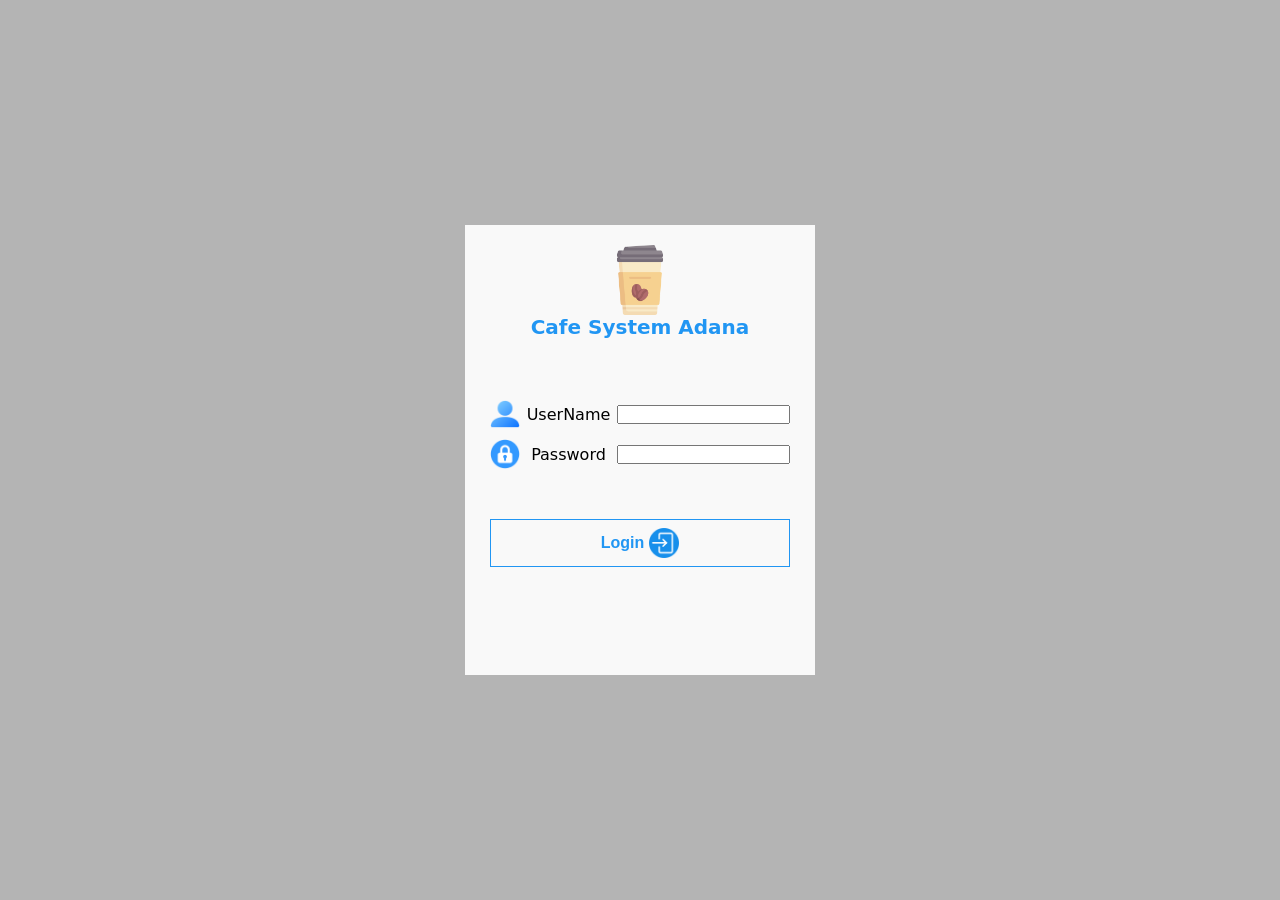
==== login.html @ 886bf055 "Add files via upload" ====
<!DOCTYPE html>
<html lang="en">

<head>
    <meta charset="UTF-8">
    <meta name="viewport" content="width=device-width, initial-scale=1.0">
    <title>AnrukiCafeAdana</title>
    <link rel="stylesheet" href="CSS/index.css" />
    <link rel="stylesheet" href="CSS/login.css" />
    <link rel="icon" type="image/x-icon" href="imgs/favicon (1).ico">
    <link rel="manifest" href="./manifest.json">

    <meta name="theme-color" content="#ffffff">

    <meta name="apple-mobile-web-app-capable" content="yes">
    <meta name="apple-mobile-web-app-status-bar-style" content="default">
    <meta name="apple-mobile-web-app-title" content="Anruki Cafe">

    <link rel="apple-touch-icon" href="./imgs/icon-192.png">
</head>

<body>
    <div class="login">
        <img class="logo" src="imgs/coffee.png" alt="">
        <div class="title">Cafe System Adana</div>
        <div class="username">
            <img src="imgs/user.png" alt="">
            <span>UserName</span>
            <input type="text" name="" id="username" required>
        </div>
        <div class="password">
            <img src="imgs/padlock.png" alt="">
            <span>Password</span>
            <input type="password" name="" id="password" required>
        </div>
        <div class="loginBtn">
            <button id="loginBtn">Login <img src="imgs/circle (1).png" alt=""></button>
        </div>
        <p id="errorMessage" class="error-message"></p>
    </div>
    <script type="module" src="JS/login.js"></script>
    <script>
        if ("serviceWorker" in navigator) {
            window.addEventListener("load", () => {
                navigator.serviceWorker.register("./service-worker.js")
                    .then(registration => {
                        console.log("Service Worker registered:", registration.scope);
                    })
                    .catch(error => {
                        console.error("Service Worker registration failed:", error);
                    });
            });
        }
    </script>
</body>

</html>
---- CSS/index.css ----
* {
    box-sizing: border-box;
    margin: 0;
    padding: 0;
}

:root {
    --green-color: #009688;
    --red-color: #e91e63;
    --blue-color: #2196f3;
    --text: #000000;
    --bg: #b4b4b4;
    --bg-light: #f9f9f9;
}

body {
    position: relative;
    font-family: system-ui, Avenir, Helvetica, Arial, sans-serif;
    font-synthesis: none;
    text-rendering: optimizeLegibility;
    -webkit-font-smoothing: antialiased;
    -moz-osx-font-smoothing: grayscale;
    height: 100dvh;
    width: 100%;
    display: flex;
    flex-direction: column;
    justify-content: space-between;
    background-color: var(--bg);
    color: var(--text-light);
}

a {
    cursor: pointer;
    color: var(--primary-color);
}

p {
    margin: 0;
}

button {
    display: block;
    border: none;
    cursor: pointer;
    font-weight: bold;
    font-size: 16px;
    color: var(--text);
    transition: var(--transition);
    background-color: transparent;
}


.error-message {
    color: var(--red-color);
}

.loading {
    position: absolute;
    display: flex;
    flex-direction: column;
    justify-content: center;
    align-items: center;
    width: 100%;
    height: 100%;
    background-color: var(--bg-light);
    z-index: 10000;
}

.spinner {
    display: block;
    margin: 5px auto;
    width: 35px;
    height: 35px;
    border: 5px solid var(--bg);
    border-top-color: var(--blue-color);
    border-radius: 50%;
    animation: spin 1s linear infinite;
}

.hidden {
    display: none;
}

@keyframes spin {
    0% {
        transform: rotate(0deg);
    }

    100% {
        transform: rotate(360deg);
    }
}

#tableBox {
    position: absolute;
    left: 50%;
    top: 50%;
    transform: translate(-50%, -50%);
    width: 100%;
    height: 100%;
    overflow-y: auto;
    border: 1px solid var(--text);
    background-color: var(--bg-light);
    z-index: 1000;
    padding: 5px;
}

#tableBox .closeBtn {
    display: flex;
    justify-content: end;
}

#tableBox .closeBtn button {
    width: 30px;
    height: 30px;
}

#tableBox .table {
    display: flex;
    justify-content: center;
}

#tableBox .table {
    display: flex;
    flex-direction: column;
    align-items: center;
    font-weight: bold;
}

#tableBox .table.Processing {
    color: var(--red-color);
}

#tableBox .table.Processed {
    color: var(--green-color);
}

#tableBox .table img {
    width: 60px;
    height: 60px;
}

#tableBox .order {
    width: 100%;
    padding: 5px;
    border: 1px solid var(--text);

}

#tableBox .order .orderItems {

    display: flex;
    flex-direction: column;
    gap: 5px;
    border: 1px solid var(--text);
    padding: 5px;
}

#tableBox .order .orderItems .item {
    border: 1px solid var(--text);
    padding: 5px;
}

#tableBox .order .orderItems .item.Canseled {
    background-color: var(--red-color);
}

#tableBox .order .orderItems .item.Processed {
    background-color: var(--green-color);
}

#tableBox .order .orderItems .item .info {
    display: flex;
    justify-content: space-between;
    align-items: center;
    gap: 20px;
}

#tableBox .order .orderItems .item .info .details {
    display: flex;
    gap: 10px;
}

#tableBox .order .orderItems .item .info .item-controls {
    display: flex;
    align-items: start;
    gap: 25px;
}

#tableBox .order .orderItems .item .info .item-controls button {
    width: 30px;
    height: 30px;
    display: flex;
    justify-content: center;
    align-items: center;
}

#tableBox .order .orderItems .item .info .item-controls button img {
    width: 30px;
    height: 30px;
}

#tableBox .order .orderItems .item .description {
    width: 100%;
}

#tableBox .order .total {
    font-weight: bold;
    padding: 5px;
}

#tableBox .controls {
    margin-top: 20px;
    display: flex;
    justify-content: center;
    gap: 30px;
}

#tableBox .controls button {
    width: 40px;
    height: 40px;
    background-color: transparent;

}

#tableBox .controls button img {
    width: 40px;
    height: 40px;
}

#tableBox .totalAmount {
    font-weight: bold;
    margin-top: 50px;
}

#emptyTablesBox {
    position: absolute;
    left: 50%;
    top: 50%;
    transform: translate(-50%, -50%);
    width: 100%;
    height: 100%;
    overflow-y: auto;
    border: 1px solid var(--text);
    background-color: var(--bg-light);
    z-index: 1000;
    padding: 5px;
}

#emptyTablesBox .closeBtn {
    display: flex;
    justify-content: end;
}

#emptyTablesBox .closeBtn button {
    width: 30px;
    height: 30px;
}

#emptyTablesBox .switchTable {
    display: flex;
    justify-content: center;
    gap: 50px;
    margin-top: 50px;
}

#emptyTablesBox .switchTable .currentTable {
    display: flex;
    flex-direction: column;
    align-items: center;
    padding: 5px;
    border: 1px solid, var(--text);
}

#emptyTablesBox .switchTable .currentTable.Processing {
    background-color: var(--red-color);

}

#emptyTablesBox .switchTable .currentTable.Processed {
    background-color: var(--green-color);
}

#emptyTablesBox .switchTable span {
    font-size: 30px;
    font-weight: bold;
}

#emptyTablesBox .switchTable .capyToTable {
    display: flex;
    flex-direction: column;
    align-items: center;
    padding: 5px;
    border: 1px solid, var(--text);
}

#emptyTablesBox .emptyTables {
    display: flex;
    flex-wrap: wrap;
    padding: 5px;
    border: 1px solid, var(--text);
    justify-content: center;
    align-items: center;
    gap: 5px;
    margin-top: 20px;
    margin-bottom: 20px;
}

#emptyTablesBox .emptyTables .table {
    padding: 5px;
    border: 1px solid, var(--text);
}

#emptyTablesBox .emptyTables .table button {
    display: flex;
    flex-direction: column;
    align-items: center;
}

#emptyTablesBox .completeCapyToTable {
    display: flex;
    justify-content: center;
}

#extraOrderItemBox {
    position: absolute;
    left: 50%;
    top: 50%;
    transform: translate(-50%, -50%);
    width: 100%;
    height: 100%;
    overflow-y: auto;
    border: 1px solid var(--text);
    background-color: var(--bg-light);
    z-index: 1000;
    padding: 5px;

}

#extraOrderItemBox .closeBtn {
    display: flex;
    justify-content: end;
}

#extraOrderItemBox .closeBtn button {
    width: 30px;
    height: 30px;
}

#extraOrderItemBox .checkAll {
    display: flex;
    margin-bottom: 10px;
    margin-left: 11px;
}

#extraOrderItemBox .checkAll input {
    width: 50px;
}

#extraOrderItemBox .orderItemsToAddExtra {
    width: 100%;
    height: 300px;
    padding: 5px;
    border: 1px solid var(--text);
    margin-top: 10px;
    overflow-y: scroll;
}

#extraOrderItemBox .orderItemsToAddExtra .orderItemToAddExtra {
    border: 1px solid var(--text);
    width: 100%;
    padding: 5px;
}

#extraOrderItemBox .orderItemsToAddExtra .orderItemToAddExtra .details {
    display: flex;
    gap: 10px;
    margin-bottom: 10px;
}

#extraOrderItemBox .orderItemsToAddExtra .orderItemToAddExtra .details input {
    width: 50px;
    margin: 0;
}

#extraOrderItemBox .orderItemsToAddExtra .orderItemToAddExtra .description {
    display: flex;
}

#extraOrderItemBox .orderItemsToAddExtra .orderItemToAddExtra .description textarea {
    width: 100%;
}

#extraOrderItemBox .orderItemsToAddExtra .orderItemToAddExtra .description .controls {
    display: flex;
    gap: 5px;
}

#extraOrderItemBox .orderItemsToAddExtra .orderItemToAddExtra .description .controls button img {
    width: 35px;
}

#extraOrderItemBox #extraOrderItemBoxCompleteBtn {
    margin-left: auto;
    margin-right: 10px;
    margin-top: 10px;
}

#extraOrderItemBox .extraOrderItems {
    width: 100%;
    height: 300px;
    padding: 5px;
    border: 1px solid var(--text);
    margin-top: 10px;
    overflow-y: scroll;
}

#extraOrderItemBox .extraOrderItems .extraOrderItem {
    display: inline-block;
    border: 1px solid var(--text);
    height: fit-content;
    padding: 5px;
    margin: 5px;
}

section {
    position: relative;
    flex-grow: 1;
    margin: auto;
    display: flex;
    flex-direction: column;
    min-width: 350px;
    width: 100%;
    padding-left: 75px;
    flex: 1;
    min-height: 0;
}

section .tables {
    position: absolute;
    display: flex;
    flex-direction: column;
    align-items: center;
    overflow-y: scroll;
    left: 0;
    width: 70px;
    height: 100%;
    gap: 5px;
    padding-top: 5px;
    padding-bottom: 5px;
    background-color: var(--bg-light);
}

.tables .table {
    position: relative;
    display: flex;
    flex-direction: column;
    justify-content: center;
    width: 50px;
    height: 65px;
    border: 1px solid var(--text);
}

.tables .table button {
    display: flex;
    flex-direction: column;
    align-items: center;
    width: 50px;
    height: 65px;
}

.tables .table.Processing {
    background-color: var(--red-color);
    color: var(--bg-light);
}

.tables .table.Processed {
    background-color: var(--green-color);
    color: var(--bg-light);
}

.tables .table.Selected {
    background-color: var(--blue-color);
    color: var(--bg-light);
}

.tables .table.Processing button {
    color: var(--bg-light);
}

.tables .table.Processed button {

    color: var(--bg-light);
}

.tables .table.Selected button {
    color: var(--bg-light);
}

.tables .table button img {
    width: 40px;
    height: 40px;
}

section .order {
    width: 100%;
    padding: 5px;
    padding-top: 0px;
    background-color: var(--bg-light);
}

section .order .titel {
    font-weight: bold;
}

section .order .status {
    display: flex;
    align-items: center;
}

section .order .status .details {
    width: 100%;
}

section .order .status .details div {
    display: flex;
    justify-content: space-between;
    gap: 5px;
    width: fit-content;
}

section .order .status button {
    background-color: transparent;
    margin-left: 10px;
}

section .order .status button img {
    width: 40px;
    height: 40px;
}

section .order .items {
    width: 100%;
    height: 250px;
    padding: 5px;
    border: 1px solid var(--text);
    background-color: var(--bg);
    display: flex;
    flex-direction: column;
    overflow-y: scroll;
    gap: 5px;
}

section .order .item {
    width: 100%;
    border: 1px solid var(--text);
    padding: 5px;
    background-color: var(--bg-light);
}

section .order .item .info {
    display: flex;
    justify-content: space-between;
}

section .order .item .info .details {
    display: flex;
    gap: 10px;
}

section .order .item .info .controls {
    display: flex;
    gap: 5px;
}

section .order .item .info .controls button {
    width: 25px;
    height: 25px;
    background-color: transparent;
}

section .order .item .info .controls button img {
    width: 20px;
    height: 20px;
}

section .order .item .description {
    width: 100%;
}

section .order .notes {
    padding: 5px;
    display: flex;
    align-items: center;
    gap: 5px;
}

section .order .notes span {
    color: var(--blue-color);
    font-weight: bold;
}

section .order .notes input {
    width: 100%;
}

section .order .print {
    display: flex;
    justify-content: space-between;
    align-items: center;
    font-weight: bold;
}

section .order .print button img {
    width: 50px;
    height: 50px;
}

section .order .print button {
    background-color: var(--bg-light);
    padding: 5px;
}

section .Categories {
    flex-shrink: 0;
    margin-top: 5px;
    padding: 5px;
    width: 100%;
    display: flex;
    flex-wrap: nowrap;
    gap: 5px;
    justify-content: space-between;
    background-color: var(--bg-light);
    overflow-x: scroll;
}

section .Categories button {
    background-color: var(--bg-light);
    min-width: 40px;
    min-height: 40px;
    border: 1px solid var(--text);
}

section .Categories button.active {
    background-color: var(--blue-color);
    color: var(--bg-light);
}

section .products {
    flex-grow: 1;
    min-height: 0;
    overflow-y: scroll;
    display: flex;
    flex-wrap: wrap;
    align-items: start;
    justify-content: start;
    gap: 5px;
    width: 100%;
    padding: 5px;
}

section .products .product {
    background-color: var(--bg-light);
    display: flex;
    flex-direction: column;
    align-items: center;
    border: 1px solid var(--text);
    width: 130px;
    font-weight: bold;
    font-size: 16px;
}

section .products .product .name {
    width: 100%;
    text-align: center;
    white-space: normal;
    font-weight: normal;
    font-size: 16px;
}

section .products .product .controls {
    display: flex;
    width: 100%;
    justify-content: space-between;
    align-items: start;
    padding-right: 5px;
    padding-left: 5px;
    
}

section .products .product .controls button img {
    width: 25px;
    height: 25px;
}

section .products .product .send {
    width: 100%;
    border: 1px solid var(--text);
    border-left: none;
    border-right: none;
    background-color: var();
}

section .products .product .send img {
    width: 25px;
    height: 25px;
}

footer {
    margin: auto;
    margin-top: 5px;
    min-width: 350px;
    width: 100%;
    display: flex;
    justify-content: space-between;
    background-color: var(--bg-light);
    padding: 5px;
}

footer div a {
    display: flex;
    align-items: center;
    gap: 5px;
}

footer img {
    width: 25px;
}
---- CSS/login.css ----
.login {
    position: absolute;
    width: 350px;
    height: 450px;
    background-color: var(--bg-light);
    top: 50%;
    left: 50%;
    transform: translate(-50%, -50%);
    padding: 5px;
    display: flex;
    flex-direction: column;
    align-items: center;
    padding-top: 20px;
}

.logo {
    width: 70px;
}

.title {
    font-size: 20px;
    font-weight: bold;
    margin-bottom: 50px;
    color: var(--blue-color);
}

.username,
.password {
    width: 300px;
    display: flex;
    align-items: center;
    justify-content: space-between;
    gap: 5px;
    margin-top: 10px;
}

.loginBtn button {
    display: flex;
    align-items: center;
    justify-content: center;
    gap: 5px;
    width: 300px;
    padding: 8px;
    padding-left: 30px;
    padding-right: 30px;
    color: var(--blue-color);
    margin-top: 50px;
    border: 1px solid var(--blue-color);
}

img {
    width: 30px;
}

p {
    width: 300px;
    margin-top: 20px;
    text-align: center;
}
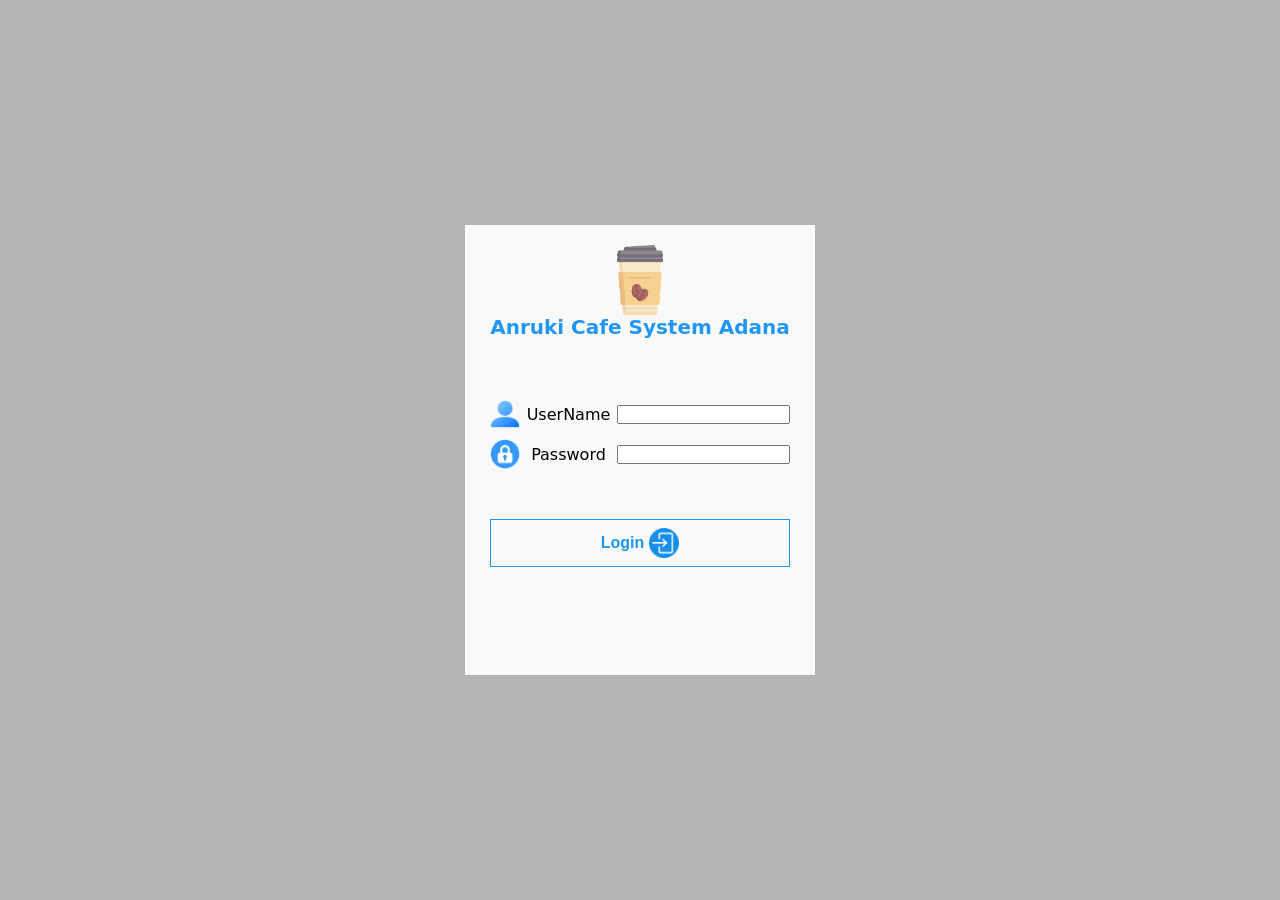
==== commit 8b672eac: "Update login.html" ====
--- a/login.html
+++ b/login.html
@@ -22,7 +22,7 @@
 <body>
     <div class="login">
         <img class="logo" src="imgs/coffee.png" alt="">
-        <div class="title">Cafe System Adana</div>
+        <div class="title">Anruki Cafe System Adana</div>
         <div class="username">
             <img src="imgs/user.png" alt="">
             <span>UserName</span>
@@ -54,4 +54,4 @@
     </script>
 </body>
 
-</html>+</html>
--- a/CSS/index.css
+++ b/CSS/index.css
@@ -77,9 +77,6 @@
     animation: spin 1s linear infinite;
 }
 
-.hidden {
-    display: none;
-}
 
 @keyframes spin {
     0% {
@@ -431,21 +428,20 @@
     flex-direction: column;
     min-width: 350px;
     width: 100%;
-    padding-left: 75px;
     flex: 1;
     min-height: 0;
 }
 
 section .tables {
-    position: absolute;
-    display: flex;
-    flex-direction: column;
+    display: flex;
+    flex-wrap: wrap;
+    justify-content: center;
     align-items: center;
     overflow-y: scroll;
     left: 0;
-    width: 70px;
+    width: 100%;
     height: 100%;
-    gap: 5px;
+    gap: 20px;
     padding-top: 5px;
     padding-bottom: 5px;
     background-color: var(--bg-light);
@@ -456,17 +452,19 @@
     display: flex;
     flex-direction: column;
     justify-content: center;
-    width: 50px;
-    height: 65px;
+    width: 100px;
+    height: 100px;
     border: 1px solid var(--text);
 }
 
 .tables .table button {
     display: flex;
     flex-direction: column;
-    align-items: center;
-    width: 50px;
-    height: 65px;
+    justify-content: center;
+    align-items: center;
+    font-size: 24px;
+    width: 100%;
+    height: 100%;
 }
 
 .tables .table.Processing {
@@ -498,19 +496,15 @@
 }
 
 .tables .table button img {
-    width: 40px;
-    height: 40px;
+    width: 64px;
+    height: 64px;
 }
 
 section .order {
     width: 100%;
-    padding: 5px;
-    padding-top: 0px;
-    background-color: var(--bg-light);
-}
-
-section .order .titel {
-    font-weight: bold;
+    padding-left: 5px;
+    padding-right: 5px;
+    background-color: var(--bg-light);
 }
 
 section .order .status {
@@ -520,6 +514,9 @@
 
 section .order .status .details {
     width: 100%;
+    display: flex;
+    align-items: center;
+    gap: 20px;
 }
 
 section .order .status .details div {
@@ -589,7 +586,7 @@
 }
 
 section .order .notes {
-    padding: 5px;
+padding-top: 5px;
     display: flex;
     align-items: center;
     gap: 5px;
@@ -612,8 +609,8 @@
 }
 
 section .order .print button img {
-    width: 50px;
-    height: 50px;
+    width: 40px;
+    height: 40px;
 }
 
 section .order .print button {
@@ -636,7 +633,7 @@
 
 section .Categories button {
     background-color: var(--bg-light);
-    min-width: 40px;
+    min-width: 80px;
     min-height: 40px;
     border: 1px solid var(--text);
 }
@@ -685,7 +682,7 @@
     align-items: start;
     padding-right: 5px;
     padding-left: 5px;
-    
+
 }
 
 section .products .product .controls button img {
@@ -725,4 +722,12 @@
 
 footer img {
     width: 25px;
+}
+
+section .hidden {
+    display: none;
+}
+
+.hidden {
+    display: none;
 }
